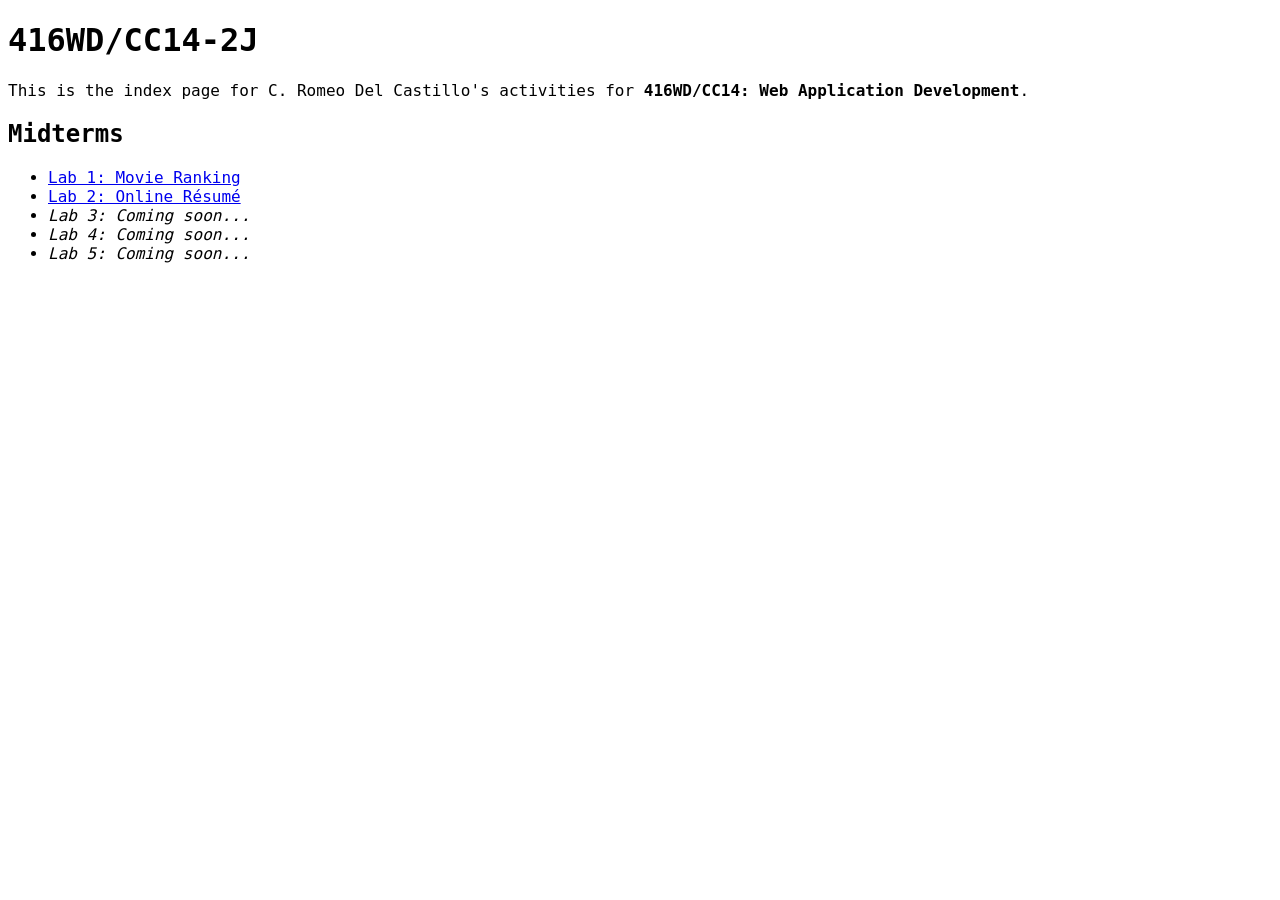
==== index.html @ b6bfcd62 "update to 02L" ====
<!DOCTYPE html>
<html lang="en">
<head>
    <meta charset="UTF-8">
    <meta name="viewport" content="width=device-width, initial-scale=1.0">
    <title>416WD Index</title>
    <link rel="stylesheet" href="416wd-commonstyles.css">
</head>
<body>
    <h1>416WD/CC14-2J</h1>
    <p>This is the index page for C. Romeo Del Castillo's activities for <b>416WD/CC14: Web Application Development</b>.</p>
    <h2>Midterms</h2>
    <ul>
        <li><a href="./416WD-01L.html" target="_blank">Lab 1: Movie Ranking</a></li>
        <li><a href="./416WD-02L.html" target="_blank">Lab 2: Online Résumé</a></li>
        <li><i>Lab 3: Coming soon...</i></li>
        <li><i>Lab 4: Coming soon...</i></li>
        <li><i>Lab 5: Coming soon...</i></li>
    </ul>
</body>
</html>
---- 416wd-commonstyles.css ----
* {
    font-family: "Romeosevka", "RomeosevkaProp", monospace, system-ui !important;
    font-stretch: 50% !important;
}
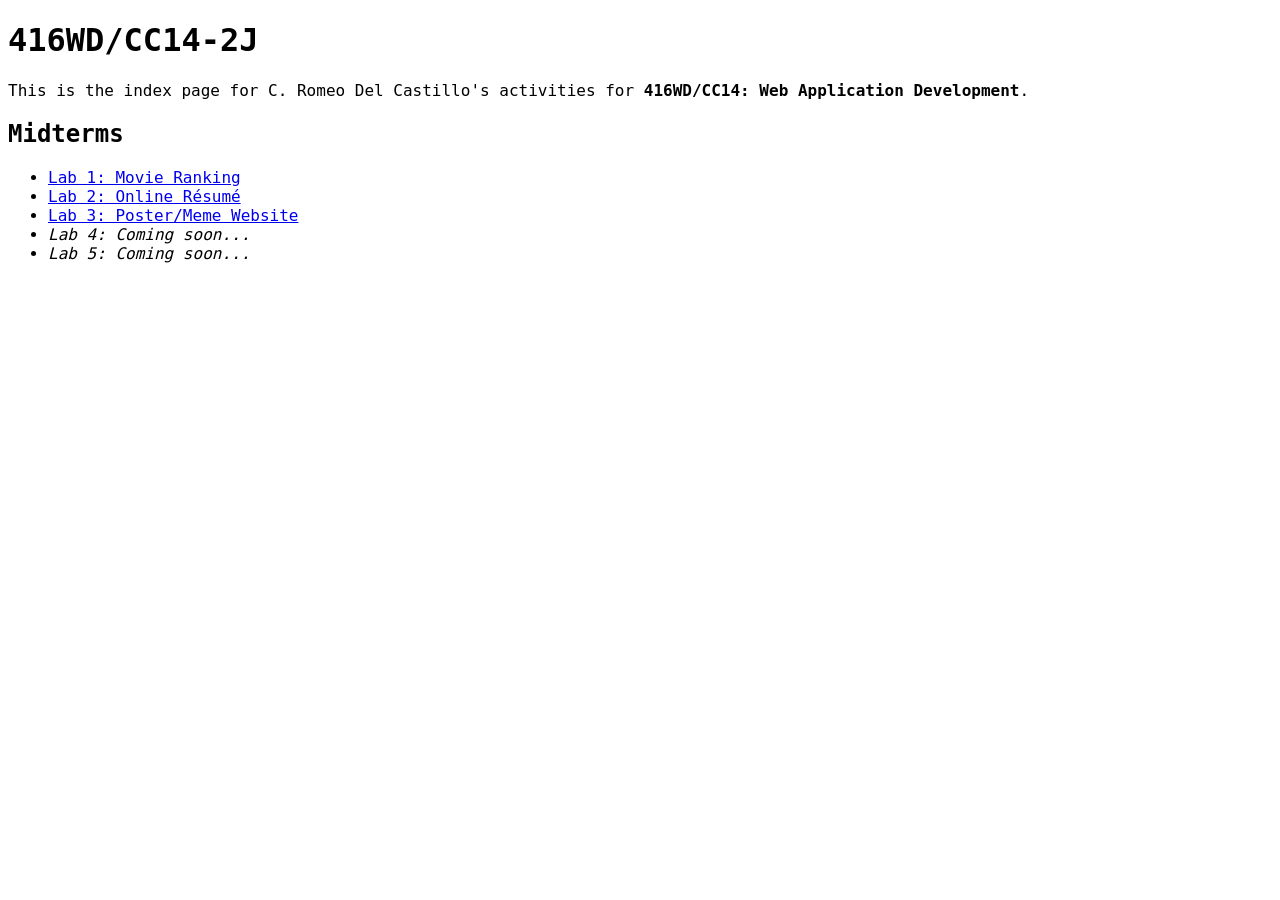
==== commit 15ff9517: "update to 03L" ====
--- a/index.html
+++ b/index.html
@@ -13,7 +13,7 @@
     <ul>
         <li><a href="./416WD-01L.html" target="_blank">Lab 1: Movie Ranking</a></li>
         <li><a href="./416WD-02L.html" target="_blank">Lab 2: Online Résumé</a></li>
-        <li><i>Lab 3: Coming soon...</i></li>
+        <li><a href="./416WD-03L.html" target="_blank">Lab 3: Poster/Meme Website</a></li>
         <li><i>Lab 4: Coming soon...</i></li>
         <li><i>Lab 5: Coming soon...</i></li>
     </ul>
